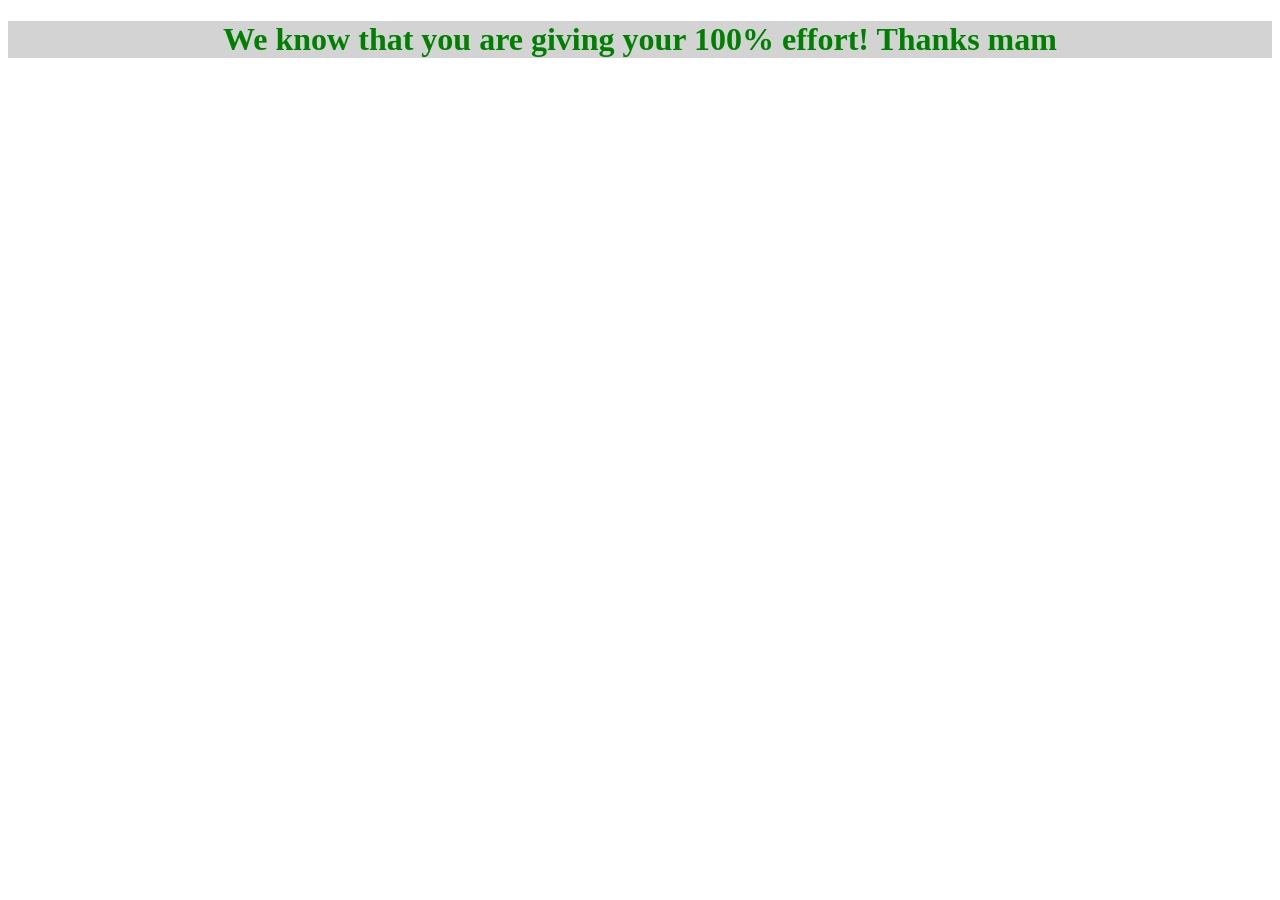
==== Problem Statement 2/index.html @ 0e3845f5 "statement 1 and statement 2 solved" ====
<!DOCTYPE html>
<html lang="en">
<head>
    <meta charset="UTF-8">
    <meta name="viewport" content="width=device-width, initial-scale=1.0">

    <title>Document</title>
    <style>
        .main-heading {
            font-size : 32px;
            font-family : Arial, sans-serif;

        }
    </style>
</head>
<body>
    <h1 id="heading"></h1>
</body>
<script>
    const heading = document.getElementById("heading");
    heading.textContent = "We know that you are giving your 100% effort! Thanks mam";
    heading.style.color = "green";
    heading.style.backgroundColor = "lightgray";
    heading.style.textAlign = "center";
    
    heading.ClassList.add("main-heading");

</script>
</html>
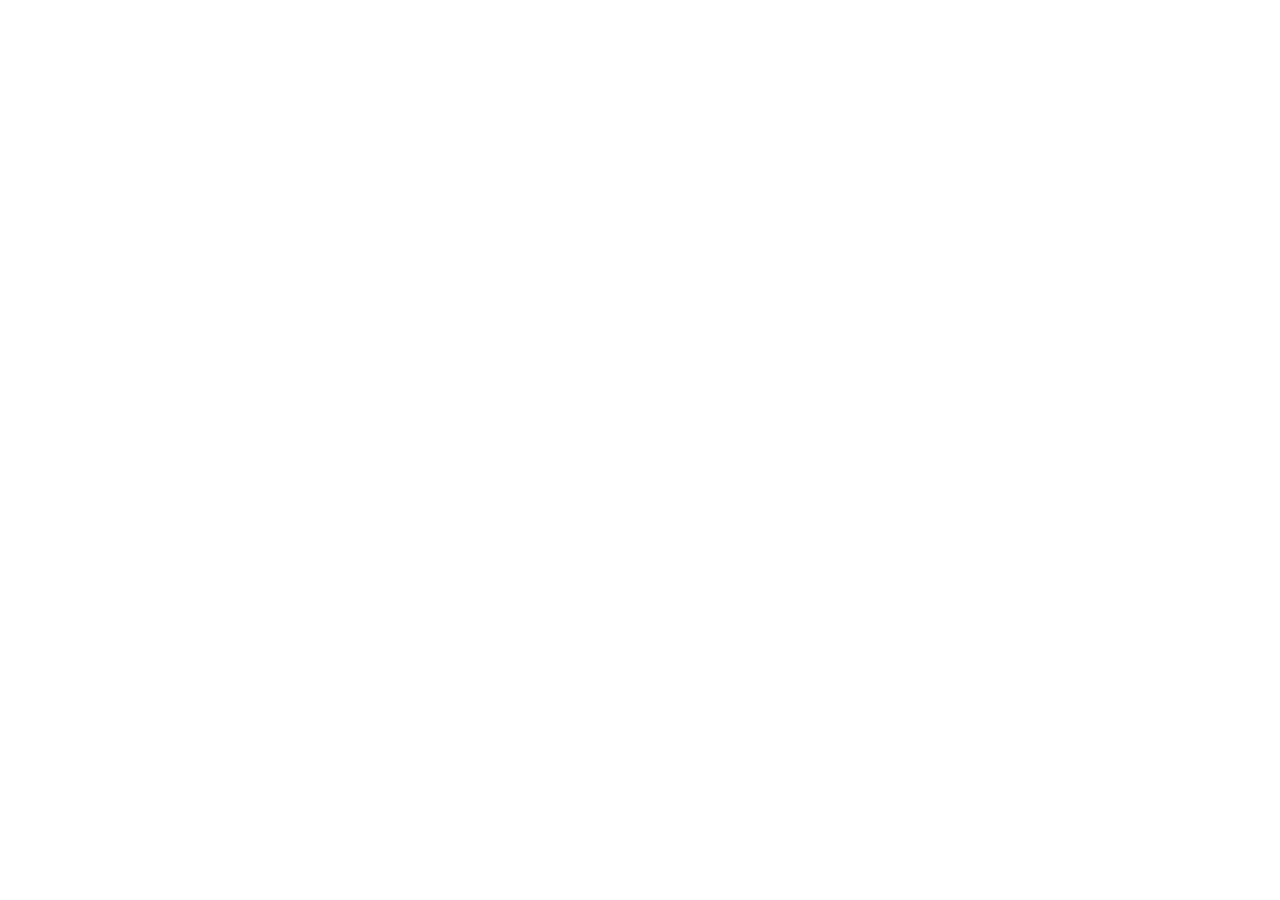
==== commit 1fc20d0b: "Problem 4 solved" ====
--- a/Problem Statement 2/index.html
+++ b/Problem Statement 2/index.html
@@ -23,7 +23,4 @@
     heading.style.backgroundColor = "lightgray";
     heading.style.textAlign = "center";
     
-    heading.ClassList.add("main-heading");
-
-</script>
-</html>+    heading.ClassList.add("main-heading");
